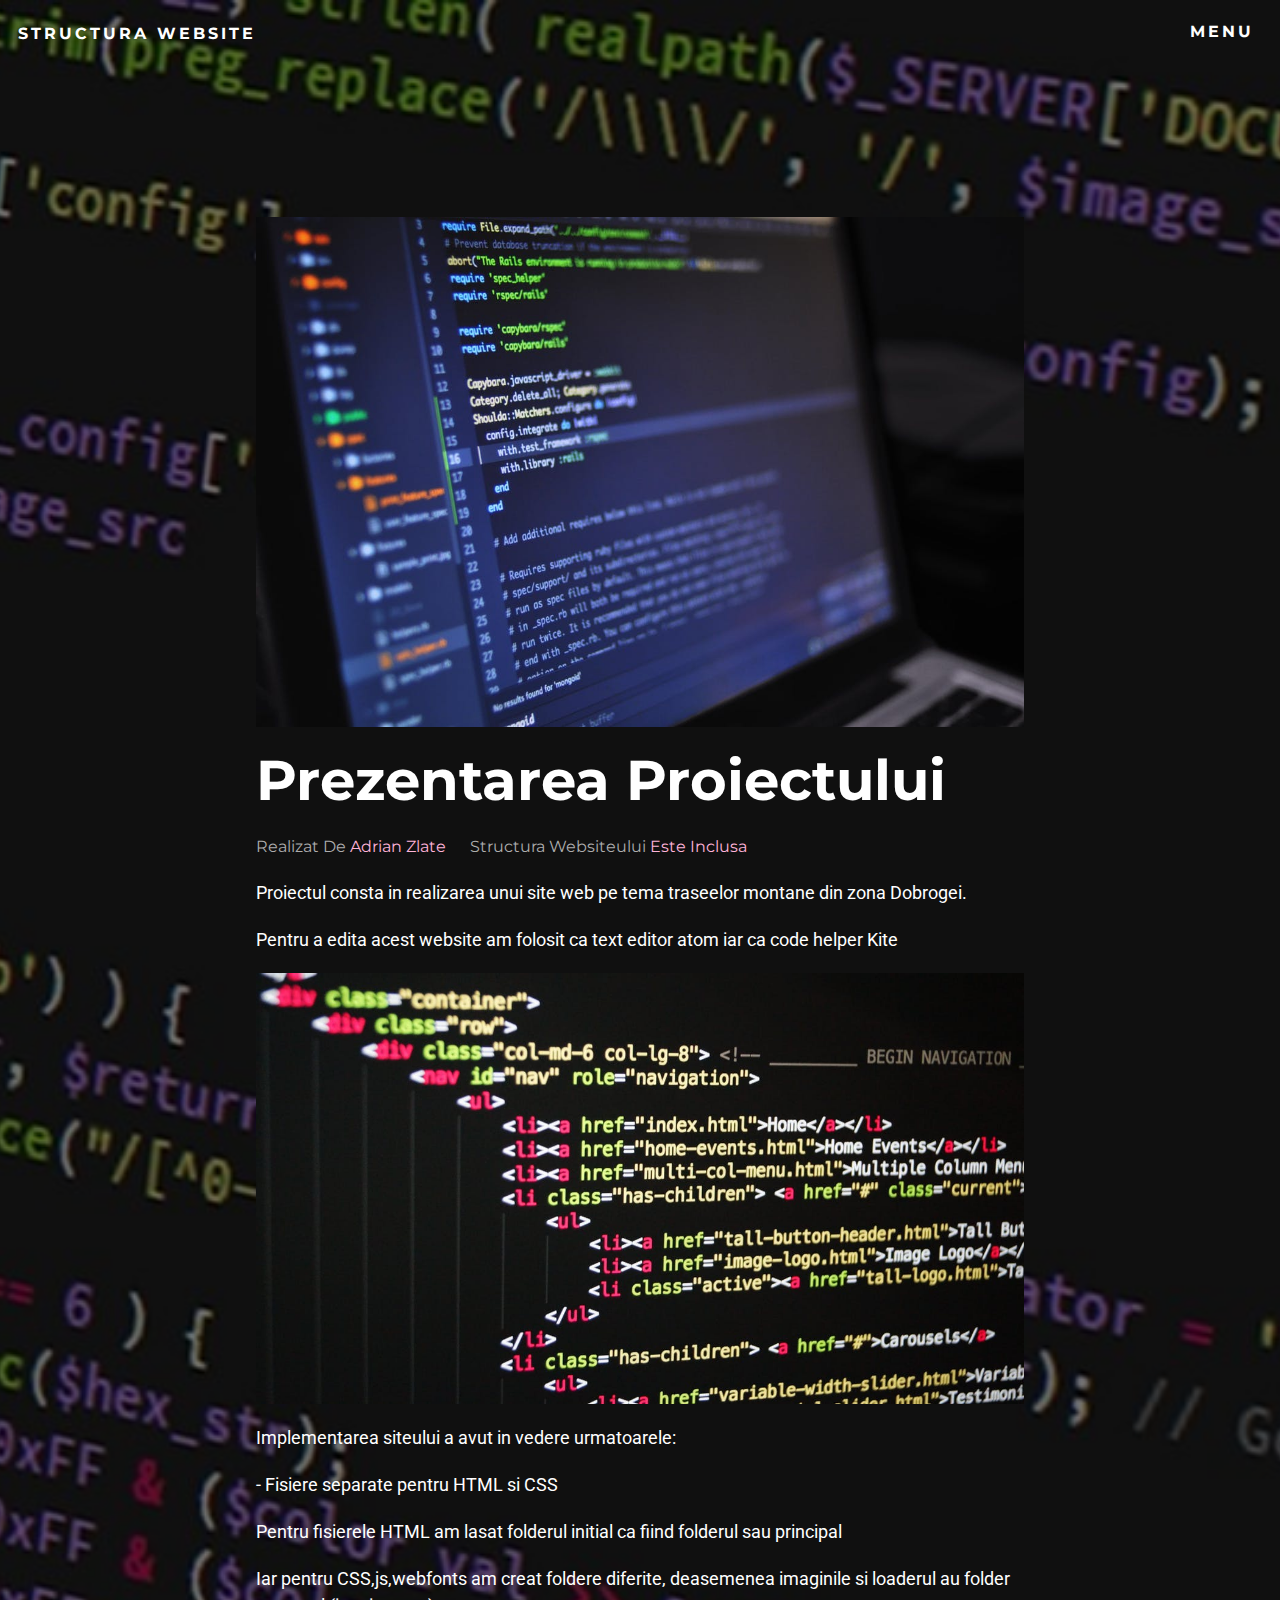
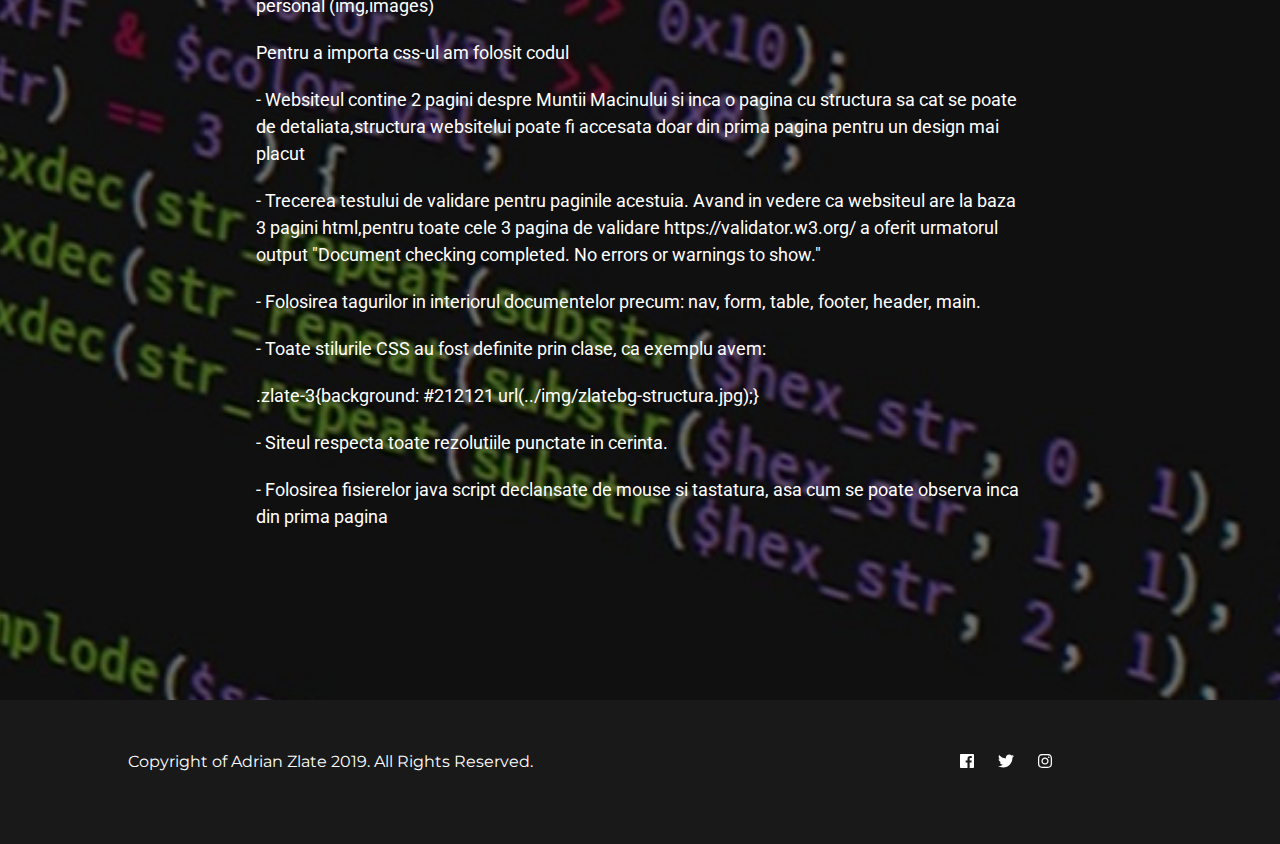
==== structura.html @ ba7408d7 "Add files via upload" ====
<!DOCTYPE html>
<html lang="en" class="no-js">
<head>

		<!-- Start Meta -->
		<meta charset="utf-8">
		<meta name="viewport" content="width=device-width, initial-scale=1.0">
		<meta name="text" content="Structura Website">
		<meta name="author" content="Adrian Zlate">
		<!-- End Meta -->


		<!--Title -->
		<title>Structura</title>
		<!--End Title -->


		<!-- Icons -->

			<link rel="shortcut icon" href="zlate.ico">
			<link rel="icon" href="zlate.ico" type="image/x-icon">

		<!-- END Icon -->




		<!-- CSS Files -->
		<link rel="stylesheet" type="text/css" href="css/normalize.css" />
		<link rel="stylesheet" type="text/css" href="css/flickity.css" />
		<link rel="stylesheet" type="text/css" href="css/fontawesome.min.css" />
		<link rel="stylesheet" type="text/css" href="css/chocolat.css" />
		<link rel="stylesheet" type="text/css" href="css/jquery.secretnav.css" />
		<link rel="stylesheet" type="text/css" href="css/uikit.min.css" />
		<link rel="stylesheet" type="text/css" href="css/bootstrap.min.css" />
		<link rel="stylesheet" type="text/css" href="css/style.css" />
		<!-- End CSS Files -->




		<!-- Modernizr Plugin -->
		<script src="js/modernizr.custom.js"></script>
		<script src="js/modernizr.custom.25376.js"></script>
		<!-- END Modernizr Plugin -->

	</head>
	<!--End Head -->

	<body>




		<!-- Container -->
		<div class="page zlate-3 cover-bg">



			<!-- Header -->
			<header class="codrops-header">

				<!-- Title -->
				<h1 class="codrops-title">Structura Website</h1>

				<!-- Navigation Trigger -->
				<nav class="menu">

					<h2 class="menu bold">Menu</h2>

				</nav>

			</header>
			<!-- End Header -->



			<!-- About -->
			<div id="blog" class="gallery-container">

				<!-- Section Content -->
				<div class="section-content blog-post-content">

					<!-- Row -->
					<div class="row">

						<!-- Column -->
						<div class="col-md-12">

							<img src="img/structura/01.jpeg" alt="" />

						</div>
						<!-- End Column -->

					</div>


					<!-- Row -->
					<div class="row">

						<!-- Column -->
						<div class="col-md-12 t-left">

							<!-- Blog Excerpt -->
							<div class="blog-post t-left">

								<h2 class="f-large white bold">Prezentarea Proiectului</h2>

								<ul>

									<li class="gray1">Realizat De <a href="#">Adrian Zlate</a></li>
									<li class="gray1">Structura Websiteului <a href="#">Este Inclusa</a></li>

								</ul>

								<p class="f-normal white paragraph normal"></p>

								<p class="f-normal white paragraph normal">Proiectul consta in realizarea unui site web pe tema traseelor montane din zona Dobrogei.</p>
								<p class="f-normal white paragraph normal">Pentru a edita acest website am folosit ca text editor atom iar ca code helper Kite</p>

								<img src="img/structura/02.jpeg" alt="" />

								<p class="f-normal white paragraph normal">Implementarea siteului a avut in vedere urmatoarele: </p>
								<p class="f-normal white paragraph normal">    - Fisiere separate pentru HTML si CSS</p>
								<p class="f-normal white paragraph normal">    Pentru fisierele HTML am lasat folderul initial ca fiind folderul sau principal</p>
								<p class="f-normal white paragraph normal">    Iar pentru CSS,js,webfonts am creat foldere diferite, deasemenea imaginile si loaderul au folder personal (img,images)</p>
								<p class="f-normal white paragraph normal">   Pentru a importa css-ul am folosit codul <link rel="stylesheet" type="text/css" href="css/$.css" /> </p>
								<p class="f-normal white paragraph normal">    - Websiteul contine 2 pagini despre Muntii Macinului si inca o pagina cu structura sa cat se poate de detaliata,structura websitelui poate fi accesata doar din prima pagina pentru un design mai placut</p>
 								<p class="f-normal white paragraph normal">   - Trecerea testului de validare pentru paginile acestuia. Avand in vedere ca websiteul are la baza 3 pagini html,pentru toate cele 3 pagina de validare https://validator.w3.org/ a oferit urmatorul output "Document checking completed. No errors or warnings to show." </p>
								<p class="f-normal white paragraph normal">    - Folosirea tagurilor in interiorul documentelor precum: nav, form, table, footer, header, main. </p>
								<p class="f-normal white paragraph normal">    - Toate stilurile CSS au fost definite prin clase, ca exemplu avem: </p>
								<p class="f-normal white paragraph normal">    .zlate-3{background: #212121 url(../img/zlatebg-structura.jpg);} </p>
								<p class="f-normal white paragraph normal">    - Siteul respecta toate rezolutiile punctate in cerinta. </p>
								<p class="f-normal white paragraph normal">    - Folosirea fisierelor java script declansate de mouse si tastatura, asa cum se poate observa inca din prima pagina </p>
							</div>
							<!-- End Blog Excerpt -->

						</div>
						<!-- End Column -->

					</div>
					<!-- End Row -->


				</div>
				<!-- End Section Content -->

			</div>
			<!-- End About -->

			<!-- Small Footer -->
			<div id="small-footer">

				<!-- Section Content -->
				<div class="section-content">

					<!-- Row -->
					<div class="row">

						<!-- Column -->
						<div class="col-md-8">

							<p class="white t-left">Copyright of Adrian Zlate 2019. All Rights Reserved.</p>

						</div>
						<!-- End Column -->

						<!-- Column -->
						<div class="col-md-4">

							<!-- Footer Social -->
							<ul class="footer-social">

								<!-- Links -->
								<li class="no-margin"><a href="#"><i class="fab fa-facebook"></i></a></li>

								<li><a href="#"><i class="fab fa-twitter"></i></a></li>

								<li><a href="#"><i class="fab fa-instagram"></i></a></li>
								<!-- End Links -->

							</ul>
							<!-- End Footer Social -->

						</div>
						<!-- End Column -->

					</div>
					<!-- End Row -->

				</div>
				<!-- End Section Content -->

			</div>
			<!-- End Small Footer -->


			<!-- Navigation -->
			<nav id="nav">

				<a href="index.html">Home</a>

				<a>Blog <i class="fas fa-plus"></i></a>

				<div data-uk-dropdown="mode: click">

					<ul class="uk-nav uk-dropdown-nav">
						<li><a href="blog.html">Blog Grid</a></li>
						<li><a href="blog-post.html">Blog Post</a></li>
						<li><a href="blog-post-sidebar.html" class="no-margin-bottom">Sidebar</a></li>
					</ul>

				</div>

				<a href="about.html">About</a>
				<a href="services.html">Services</a>
				<a href="pricing.html">Pricing</a>

				<a href="store.html">Store</a>



				<a href="contact.html" class="no-margin-right">Contact</a>
			</nav>
			<!-- End Navigation -->


		</div>
		<!-- End Container -->


		<!-- jquery Plugins -->
		<script src="js/jquery.min.js"></script>
		<script src="js/bootstrap.min.js"></script>
		<script src="js/uikit.min.js"></script>
		<script src="js/flickity.pkgd.min.js"></script>
		<script src="js/smoothscroll.js"></script>
		<script src="js/fontawesome.min.js"></script>
		<script src="js/jquery.chocolat.js"></script>
		<script src="js/jquery.secretnav.min.js"></script>
		<script src="js/custom.js"></script>
		<script src="js/keyboard.js"></script>
		<script src="js/mouse.js"></script>
		<!-- End jquery Plugins -->


	</body>

</html>
---- css/chocolat.css ----
.chocolat-zoomable.chocolat-zoomed{
    cursor : zoom-out;
}
.chocolat-open{
    overflow: hidden;
}
.chocolat-overlay{
    height:100%;
    width:100%;
    position:fixed;
    left:0;
    top:0;
    z-index:10;
    background-color:#fff;
    display: none;
    opacity: 0.8;
}
.chocolat-wrapper{
    height:100%;
    width:100%;
    position:fixed;
    display: none;
    left:0;
    top:0;
    z-index:16;
    color: #fff;
}
.chocolat-zoomable .chocolat-img{
    cursor : zoom-in;
}
.chocolat-loader{
    height:32px;
    width:32px;
    position:absolute;
    left:50%;
    top:50% ;
    margin-left:-16px;
    margin-top:-16px;
    z-index:11;
    background:url(../images/loader.gif);
    display:none;
}
.chocolat-content{
    position:fixed;
    width:0px;
    height:0px;
    left:50%;
    top:50%;
    z-index:14;
    text-align: left;
}

.chocolat-content .chocolat-img{
    position:absolute;
    width:100%;
    height:100%;
}
.chocolat-wrapper .chocolat-left{
    position:absolute;
    left:0;
    width:50px;
    height:100px;
    top: 50%;
    margin-top: -50px;
    cursor:pointer;
    background:url(../images/left.png) 50% 50% no-repeat;
    z-index: 17;
    display: none;

}
.chocolat-wrapper .chocolat-right{
    position:absolute;
    right:0;
    width:50px;
    height:100px;
    top: 50%;
    margin-top: -50px;
    cursor:pointer;
    background:url(../images/right.png)  50% 50% no-repeat;
    z-index: 17;
    display: none;
}
.chocolat-wrapper .chocolat-right.active{
    display: block;
}
.chocolat-wrapper .chocolat-left.active{
    display: block;
}
.chocolat-wrapper .chocolat-top{
    position:absolute;
    top:0px;
    right: 0;
    left: 0;
    line-height:50px;
    height:50px;
    overflow: hidden;
    z-index: 17;
    margin-bottom: 10px;
}
.chocolat-wrapper .chocolat-close{
    width:50px;
    height:50px;
    cursor:pointer;
    position: absolute;
    top: 0;
    right: 0;
    background:url(../images/close.png) 50% 50% no-repeat;
}
.chocolat-wrapper .chocolat-bottom{
    position:absolute;
    bottom:0;
    left: 0;
    right: 0;
    line-height:40px;
    height:40px;
    font-size:12px;
    z-index: 17;
    padding-left: 15px;
    padding-right: 15px;
    background: rgba(0, 0, 0, 0.2);
    text-align: right;
    margin-top: 10px;
}
.chocolat-wrapper .chocolat-set-title{
    display: inline-block;
    padding-right: 15px;
    line-height: 1;
    border-right: 1px solid rgba(255, 255, 255, 0.3);
}
.chocolat-wrapper .chocolat-pagination{
    float: right;
    display: inline-block;
    padding-left: 15px;
    padding-right: 15px;
    margin-right: 15px;
    /*border-right: 1px solid rgba(255, 255, 255, 0.2);*/
}
.chocolat-wrapper .chocolat-fullscreen{
    width: 16px;
    height: 40px;
    background: url(../images/fullscreen.png) 50% 50% no-repeat;
    display: block;
    margin:auto;
    cursor: pointer;
    float: right;
}
.chocolat-wrapper .chocolat-description{
    display: inline-block;
    float: left;
}

/* no container mode*/
body.chocolat-open>.chocolat-overlay{
    z-index:15;
}
body.chocolat-open>.chocolat-loader{
    z-index:15;
}
body.chocolat-open>.chocolat-content{
    z-index:17;
}

/* container mode*/
.chocolat-in-container .chocolat-wrapper,
.chocolat-in-container .chocolat-content,
.chocolat-in-container .chocolat-overlay{
    position: absolute;
}
.chocolat-in-container{
    position: relative;
}

/* uncomment to hide controls when zoomed-in*/
/*
.chocolat-zoomable .chocolat-top,
.chocolat-zoomable .chocolat-bottom,
.chocolat-zoomable .chocolat-right,
.chocolat-zoomable .chocolat-left {
    transition: opacity .3s ease, visibility 0s .3s;
   opacity: 1;
}

.chocolat-zoomable.chocolat-zoomed .chocolat-top,
.chocolat-zoomable.chocolat-zoomed .chocolat-bottom,
.chocolat-zoomable.chocolat-zoomed .chocolat-right,
.chocolat-zoomable.chocolat-zoomed .chocolat-left {
    visibility: hidden;
    opacity: 0;
}
*/
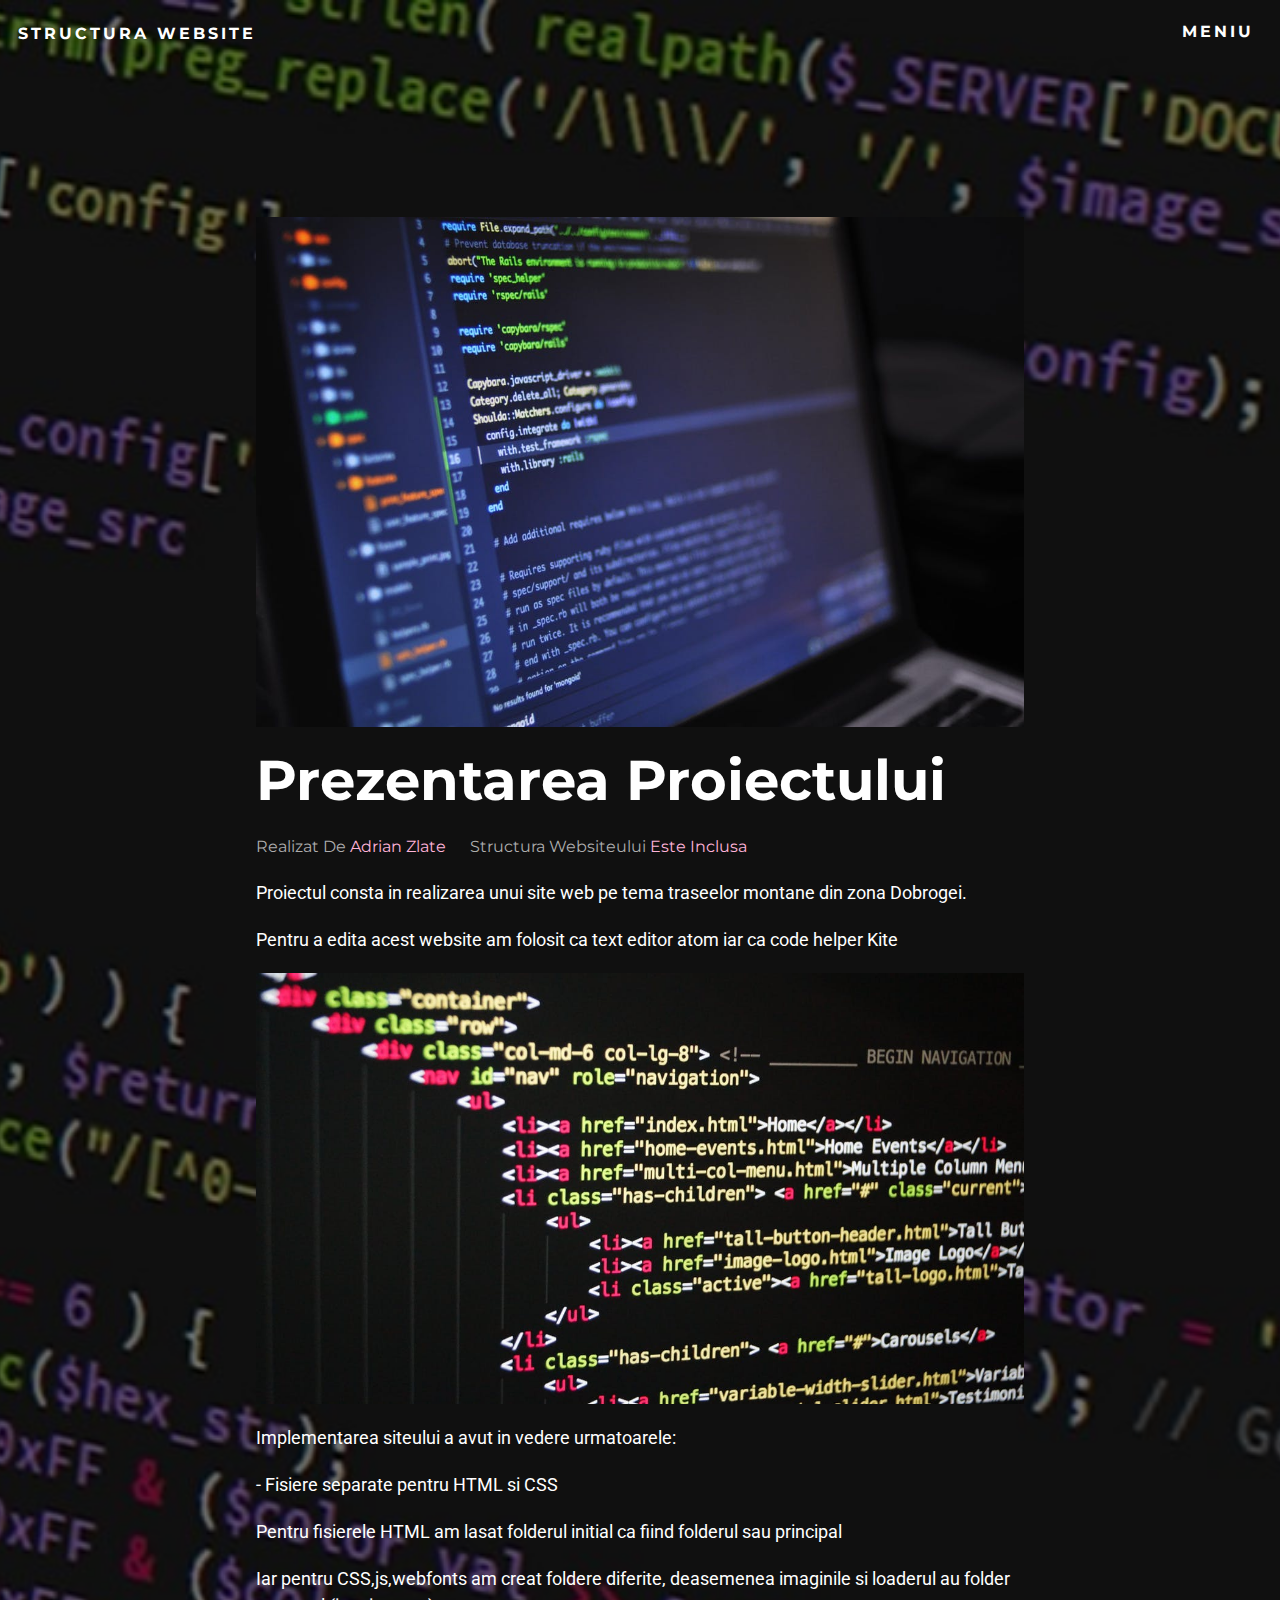
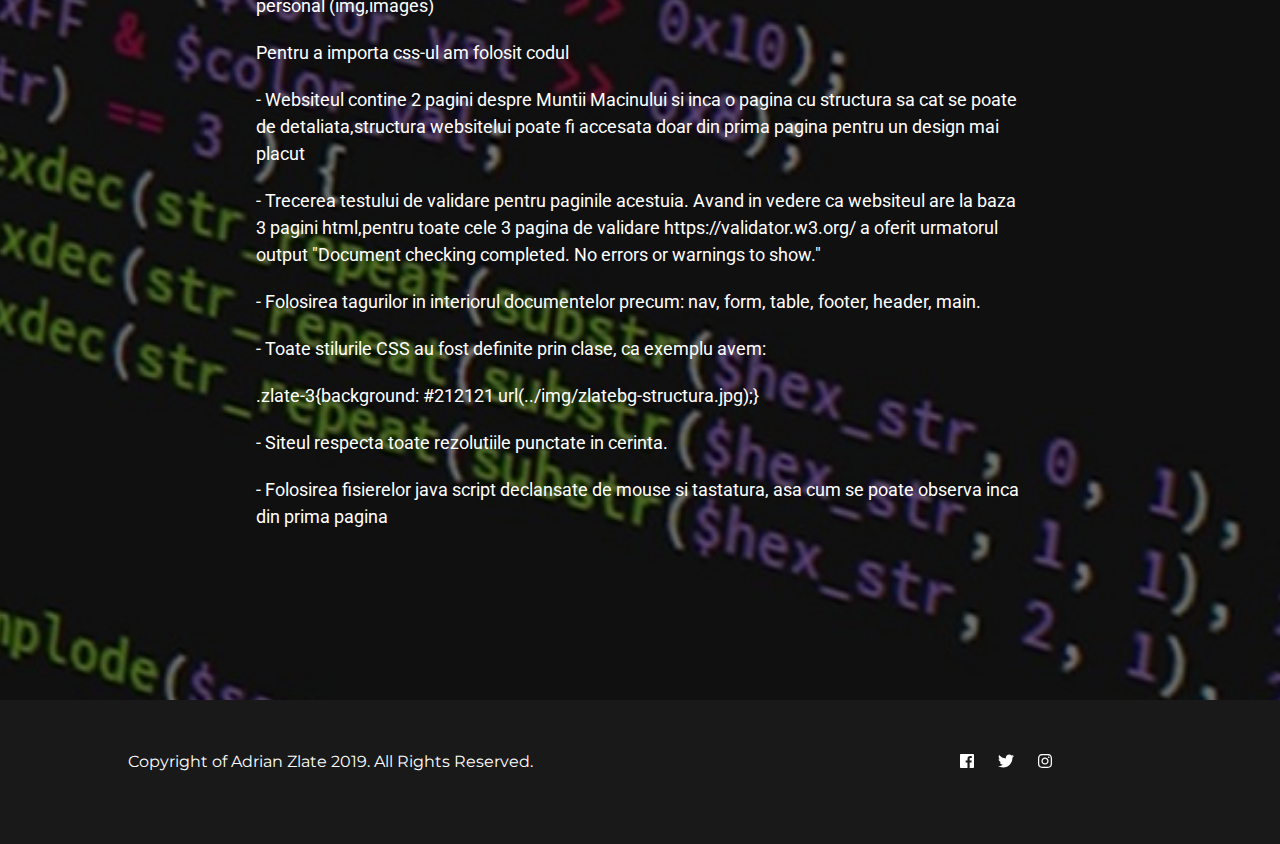
==== commit 6fd7a159: "Add files via upload" ====
--- a/structura.html
+++ b/structura.html
@@ -66,7 +66,7 @@
 				<!-- Navigation Trigger -->
 				<nav class="menu">
 
-					<h2 class="menu bold">Menu</h2>
+					<h2 class="menu bold">Meniu</h2>
 
 				</nav>
 
@@ -197,30 +197,8 @@
 
 			<!-- Navigation -->
 			<nav id="nav">
-
 				<a href="index.html">Home</a>
-
-				<a>Blog <i class="fas fa-plus"></i></a>
-
-				<div data-uk-dropdown="mode: click">
-
-					<ul class="uk-nav uk-dropdown-nav">
-						<li><a href="blog.html">Blog Grid</a></li>
-						<li><a href="blog-post.html">Blog Post</a></li>
-						<li><a href="blog-post-sidebar.html" class="no-margin-bottom">Sidebar</a></li>
-					</ul>
-
-				</div>
-
-				<a href="about.html">About</a>
-				<a href="services.html">Services</a>
-				<a href="pricing.html">Pricing</a>
-
-				<a href="store.html">Store</a>
-
-
-
-				<a href="contact.html" class="no-margin-right">Contact</a>
+				<a href="obiective.html">Alte Obiective Turistice</a>
 			</nav>
 			<!-- End Navigation -->
 
